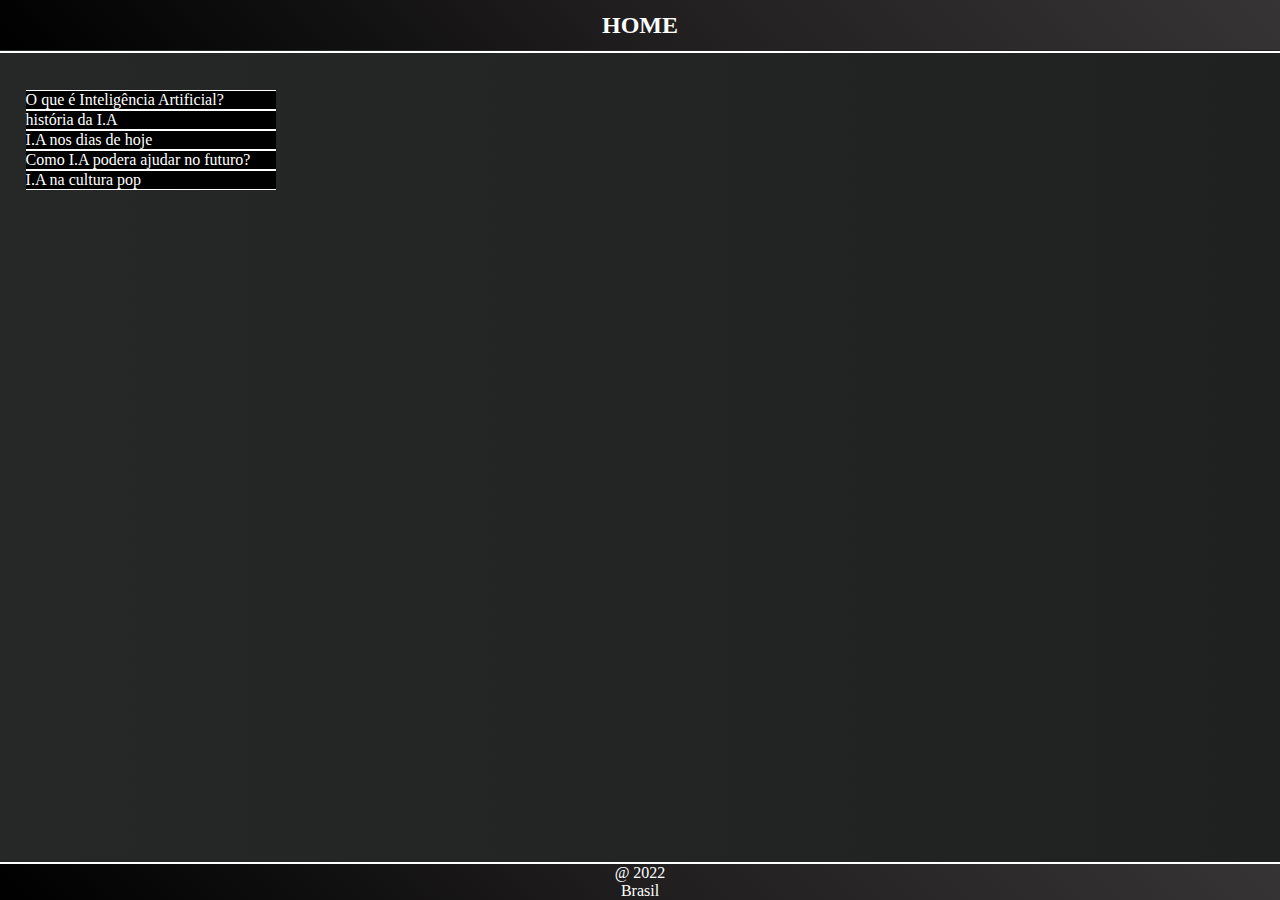
==== index.html @ 961476fd "site repensado" ====
<!DOCTYPE html>

<html lang="pt-br">
    <head>
        <title>HOME</title>
        <meta charset="utf-8">
       
        <link rel="stylesheet" type="text/css" href="CSS/menuicon.css">
        <link rel="stylesheet" type="text/css" href="CSS/background.css">
        <link rel="stylesheet" type="text/css" href="CSS/geral.css">
     
    </head>

    <body>
        <header>
            <h2 >HOME</h2 >
        </header id="hd"> 
        <hr>
        
        <ul>
            <li><a href="Pag1.html">O que é Inteligência Artificial?</a></li>
            <li><a href="Pag2.html">história da I.A</a></li>
            <li><a href="Pag3.html">I.A nos dias de hoje</a></li>
            <li><a href="Pag4.html">Como I.A podera ajudar no futuro?</a></li>
            <li><a href="Pag5.html">I.A na cultura pop</a></li>
        </ul>


        <footer>
                <p class="f">@  2022</p> <p class="f">Brasil</p>
        </footer>
    </body>

</html>
---- CSS/menuicon.css ----
input{display:none;}
label span
{
    background-color:white;
    cursor: pointer; 
    display:block; 
    width: 25px; 
    height:5px; 
    margin-left:1%; 
    top:10px;
    position: absolute;
    border-radius:20%;
    z-index:1;
    transition: all 0.3s ease-in-out;
}


label span:nth-child(1){ margin-top:0px;}
label span:nth-child(2){ margin-top:8px;}
label span:nth-child(3){ margin-top:16px;}

div.icon{
    z-index:1;
    top: 0;
    position:absolute;
    margin-left:5%;
    width:25px;
    height:50px;
    cursor: pointer;
    
}

input[type="checkbox"]:checked ~ label span:nth-child(1){
     transform: rotate(-56deg)
     translatex(-20px) 
     translatey(4px);

     margin-left:3px;
     top: 5px;
}

input[type="checkbox"]:checked ~ label span:nth-child(2){
    transform: rotate(56deg) 
    translatex(11px) 
    translatey(4px);
    
    margin-left:3px;
    top:5px;
}

input[type="checkbox"]:checked ~ label span:nth-child(3){opacity:0;}

ul{
    position:absolute;
    top:10%;
    left:2%;
    list-style: none;
}

a{
    color: white;
    text-decoration: none;
    border: 1px white solid;
    border-right: none;
    border-left: none;
    background-color: black;
    display: block;
    width: 250px;
}
a:hover{
    background-color: rgb(161, 139, 139);
}

#menu{
    left:-270px;
    position: absolute;
    height:500px;
    width:256px;
    background-color:black;
    transition: all 0.5s;
}

    
input[type="checkbox"]:checked ~ #menu{
    left:0px;
    top:8%;
    z-index:1;
    
}
---- CSS/background.css ----
body{
    background:linear-gradient(45deg,#262827,#1c1e1e,#3d3b3b);
    width:100%;
    height:100%; 
    animation: colors infinite 15s ease; background-size: 300% 300%; 
}
@keyframes colors{
   0%{background-position: 0% 50%;}
   50%{background-position: 100% 50%;}
   100%{background-position: 0% 50%;}
}
---- CSS/geral.css ----
*{margin:0;padding:0;}



header{
position: absolute;
width:100%;
height:50px;
display: flex;
justify-content: center;
align-items: center;
background:linear-gradient(45deg,black,rgb(32, 30, 30),rgb(54, 52, 52) );
}
hr{
    border: 1px white solid;
    position: relative;
    top:51px;
  
}
h2{position: relative;color:white;text-align:center;}



footer{
    border-top:2px white solid;
    bottom: 0;
    position:absolute;
    width:100%;
    text-align: center;
    margin-bottom:0;
    background:linear-gradient(45deg,black,rgb(32, 30, 30),rgb(54, 52, 52) );
}
p.f{color:white;}

#conteudo{
    position:absolute;
    color: white;
    left:2%;
    top: 10%;
}

#conteudo p{
    margin-top:20px;
}
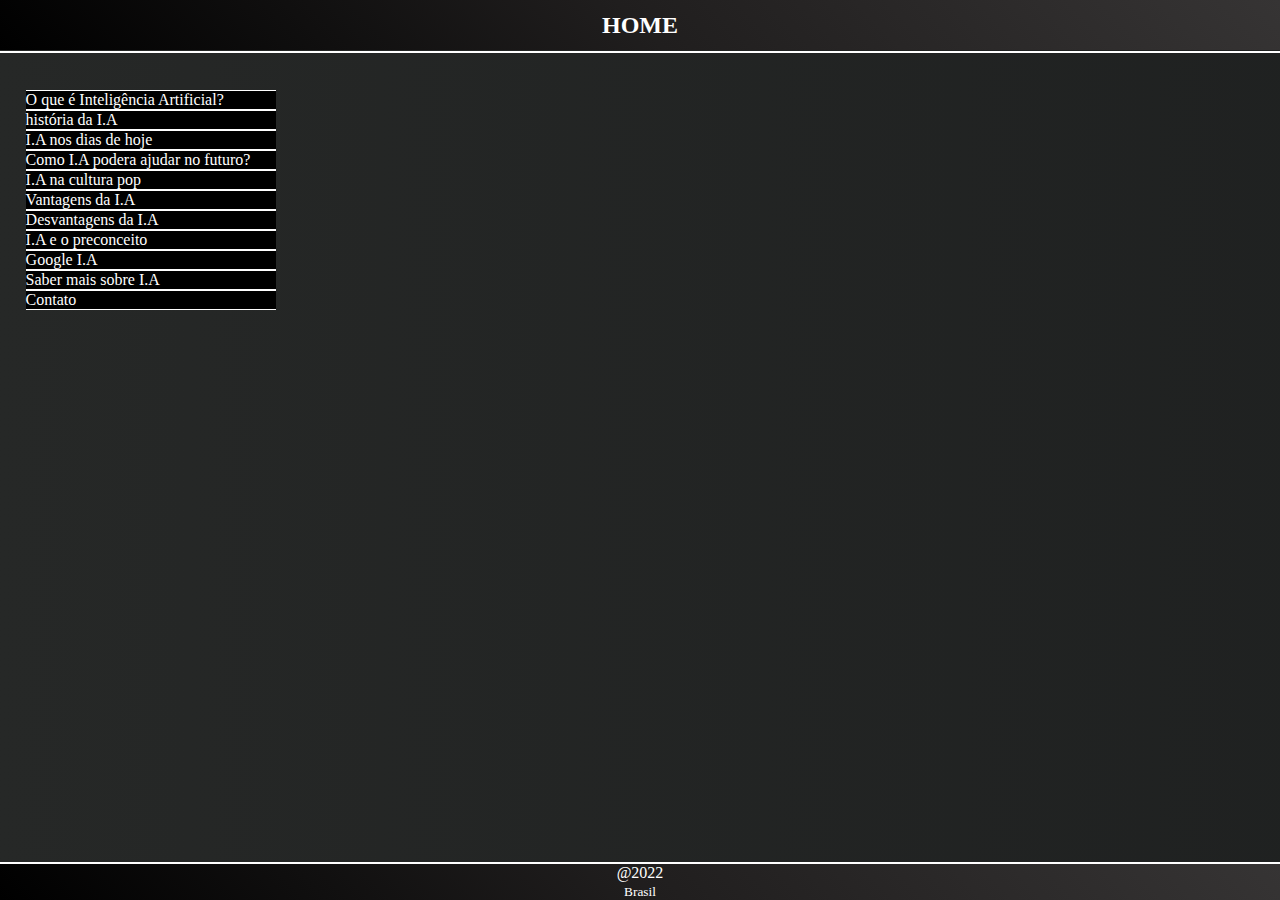
==== commit 43d7144e: "Versão Final" ====
--- a/index.html
+++ b/index.html
@@ -23,11 +23,17 @@
             <li><a href="Pag3.html">I.A nos dias de hoje</a></li>
             <li><a href="Pag4.html">Como I.A podera ajudar no futuro?</a></li>
             <li><a href="Pag5.html">I.A na cultura pop</a></li>
+            <li><a href="pag6.html">Vantagens da I.A</a></li>
+            <li><a href="pag7.html">Desvantagens da I.A</a></li>
+            <li><a href="pag8.html">I.A e o preconceito</a></li>
+            <li><a href="https://cloud.google.com/products/ai?utm_source=google&utm_medium=cpc&utm_campaign=latam-BR-all-pt-dr-BKWS-all-all-trial-e-dr-1011454-LUAC0014873&utm_content=text-ad-none-any-DEV_c-CRE_547331812042-ADGP_Hybrid%20%7C%20BKWS%20-%20EXA%20%7C%20Txt%20~%20AI%20%26%20ML_General-KWID_43700066537015847-kwd-1432325904372&utm_term=KW_google%20ia-ST_Google%20IA&gclid=CjwKCAjw_ISWBhBkEiwAdqxb9kA9aXqJMlRbs6c89Mal-nbIuzvylrjYsVP7mPlxfXonW2ttwyvxPRoCqL4QAvD_BwE&gclsrc=aw.ds">Google I.A</a></li>
+            <li><a href="https://www.google.com/search?q=Inteligência Artificial">Saber mais sobre I.A</a></li>
+            <li><a href="pagcontatos.html">Contato</a></li>
         </ul>
 
 
         <footer>
-                <p class="f">@  2022</p> <p class="f">Brasil</p>
+            <p class="f">@2022</p> <p class="f"><small>Brasil</small></p>
         </footer>
     </body>
 
--- a/CSS/geral.css
+++ b/CSS/geral.css
@@ -1,7 +1,4 @@
 *{margin:0;padding:0;}
-
-
-
 header{
 position: absolute;
 width:100%;
@@ -23,14 +20,22 @@
 
 footer{
     border-top:2px white solid;
-    bottom: 0;
+    bottom:0;
     position:absolute;
     width:100%;
     text-align: center;
-    margin-bottom:0;
     background:linear-gradient(45deg,black,rgb(32, 30, 30),rgb(54, 52, 52) );
 }
+#ft5{
+    top:1300px;
+    position:absolute;
+}
+
 p.f{color:white;}
+#sup{
+    margin-top: 100px;
+}
+
 
 #conteudo{
     position:absolute;
@@ -39,7 +44,5 @@
     top: 10%;
 }
 
-#conteudo p{
-    margin-top:20px;
-}
 
+
